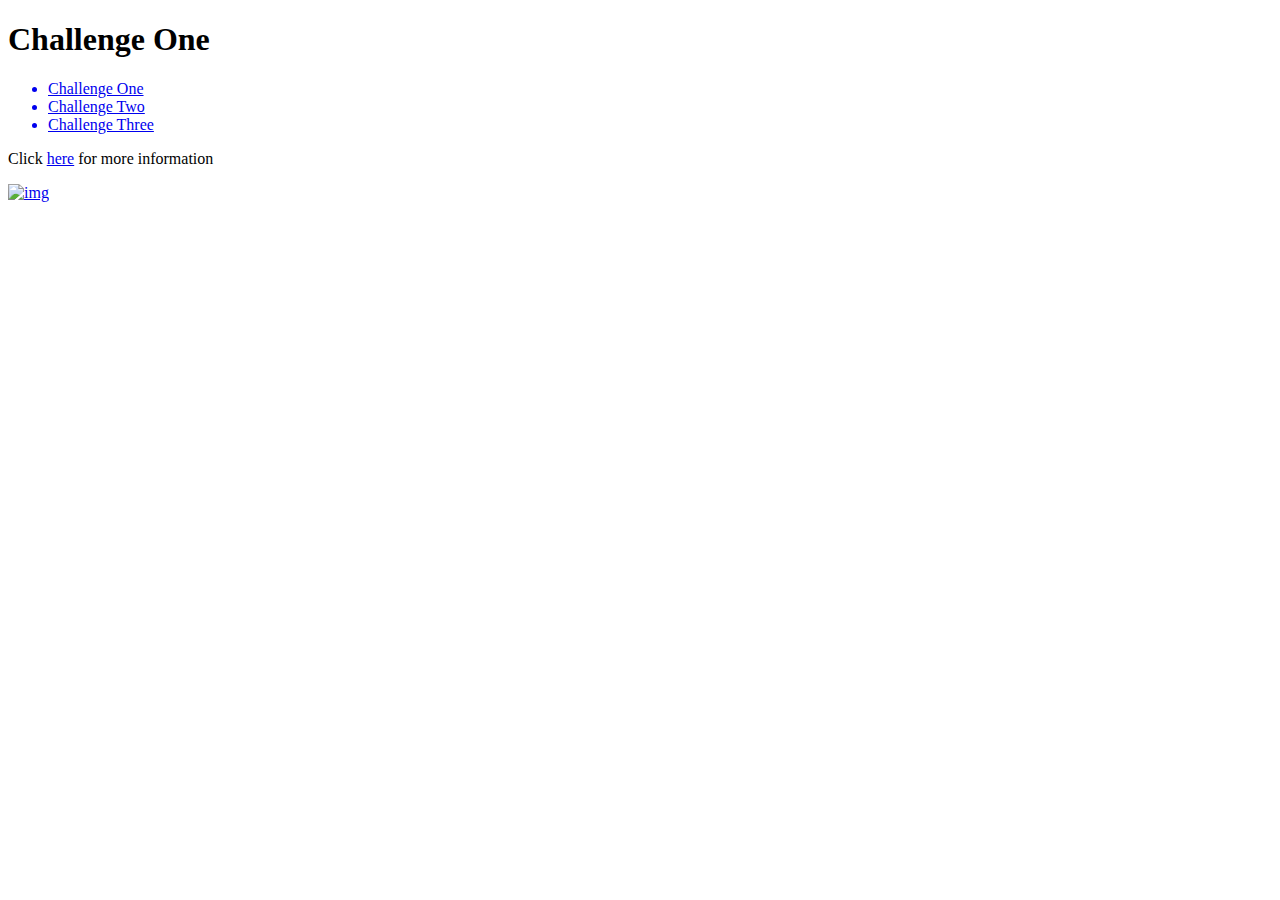
==== index.html @ 9a5972f7 "Challenge One" ====
<!DOCTYPE html>
<html lang="en">
<head>
  <meta charset="UTF-8">
  <meta name="viewport" content="width=device-width, initial-scale=1.0">
  <meta http-equiv="X-UA-Compatible" content="ie=edge">
  <link rel="stylesheet" href="style.css">
  <title>Harry McVicar</title>
</head>
<body>
  <h1>Challenge One</h1>
  <ul>
    <a href="index.html"><li>Challenge One</li></a>
    <a href="challenge2.html"><li>Challenge Two</li></a>
    <a href="challenge3.html"><li>Challenge Three</li></a>
  </ul>
  <p>Click <a href="#">here</a> for more information</p>
  <a href="https://www.wikipedia.org/" target="blank"><img src="https://cdn.pixabay.com/photo/2016/03/06/05/03/rocks-1239727_1280.jpg" alt="img"></a>
</body>
</html>
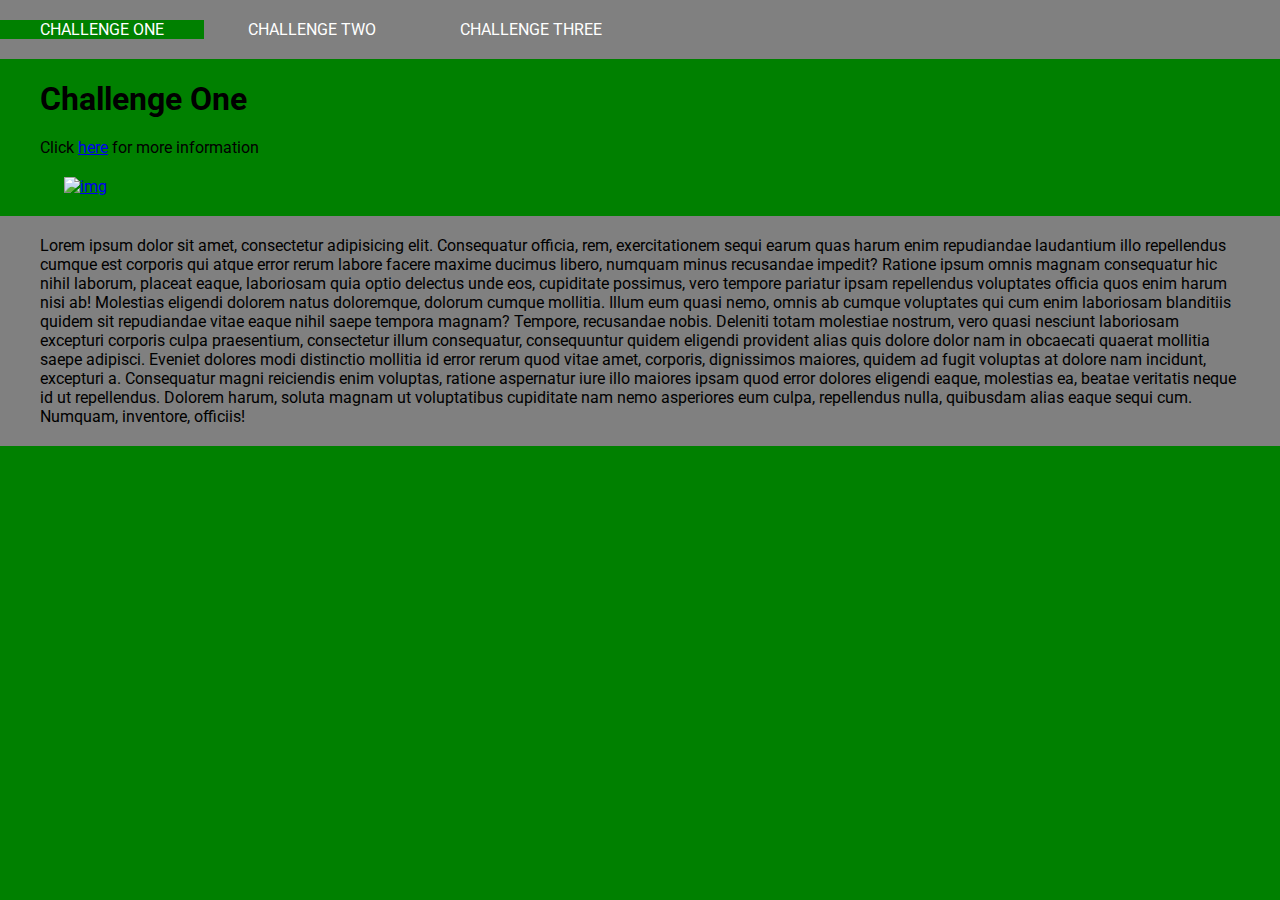
==== commit 3c195ed4: "Challenge Two" ====
--- a/index.html
+++ b/index.html
@@ -4,17 +4,25 @@
   <meta charset="UTF-8">
   <meta name="viewport" content="width=device-width, initial-scale=1.0">
   <meta http-equiv="X-UA-Compatible" content="ie=edge">
+  <link href="https://fonts.googleapis.com/css2?family=Roboto&display=swap" rel="stylesheet">
   <link rel="stylesheet" href="style.css">
   <title>Harry McVicar</title>
 </head>
 <body>
+  <header>
+    <nav>
+      <ul>
+        <a href="index.html"><li>CHALLENGE ONE</li></a>
+        <a href="challenge2.html"><li>CHALLENGE TWO</li></a>
+        <a href="challenge3.html"><li>CHALLENGE THREE</li></a>
+      </ul>
+    </nav>
+  </header>
   <h1>Challenge One</h1>
-  <ul>
-    <a href="index.html"><li>Challenge One</li></a>
-    <a href="challenge2.html"><li>Challenge Two</li></a>
-    <a href="challenge3.html"><li>Challenge Three</li></a>
-  </ul>
   <p>Click <a href="#">here</a> for more information</p>
   <a href="https://www.wikipedia.org/" target="blank"><img src="https://cdn.pixabay.com/photo/2016/03/06/05/03/rocks-1239727_1280.jpg" alt="img"></a>
+  <section class="section">
+    <p>Lorem ipsum dolor sit amet, consectetur adipisicing elit. Consequatur officia, rem, exercitationem sequi earum quas harum enim repudiandae laudantium illo repellendus cumque est corporis qui atque error rerum labore facere maxime ducimus libero, numquam minus recusandae impedit? Ratione ipsum omnis magnam consequatur hic nihil laborum, placeat eaque, laboriosam quia optio delectus unde eos, cupiditate possimus, vero tempore pariatur ipsam repellendus voluptates officia quos enim harum nisi ab! Molestias eligendi dolorem natus doloremque, dolorum cumque mollitia. Illum eum quasi nemo, omnis ab cumque voluptates qui cum enim laboriosam blanditiis quidem sit repudiandae vitae eaque nihil saepe tempora magnam? Tempore, recusandae nobis. Deleniti totam molestiae nostrum, vero quasi nesciunt laboriosam excepturi corporis culpa praesentium, consectetur illum consequatur, consequuntur quidem eligendi provident alias quis dolore dolor nam in obcaecati quaerat mollitia saepe adipisci. Eveniet dolores modi distinctio mollitia id error rerum quod vitae amet, corporis, dignissimos maiores, quidem ad fugit voluptas at dolore nam incidunt, excepturi a. Consequatur magni reiciendis enim voluptas, ratione aspernatur iure illo maiores ipsam quod error dolores eligendi eaque, molestias ea, beatae veritatis neque id ut repellendus. Dolorem harum, soluta magnam ut voluptatibus cupiditate nam nemo asperiores eum culpa, repellendus nulla, quibusdam alias eaque sequi cum. Numquam, inventore, officiis!</p>
+  </section>
 </body>
 </html>
--- a/style.css
+++ b/style.css
@@ -0,0 +1,45 @@
+* {
+  margin: 0px;
+  padding: 0px;
+  font-family: 'Roboto', sans-serif;
+}
+
+body {
+  background-color: green;
+}
+
+header {
+  background-color: grey;
+  top: 0px;
+  width: 100%;
+  position: fixed;
+}
+
+nav li {
+  display: inline-block;
+  padding: 20px 40px;
+  color: white;
+}
+
+nav a:hover {
+  background-color: green;
+}
+
+h1 {
+  padding: 80px 40px 0px 40px;
+}
+
+p {
+  padding: 20px 40px;
+}
+
+img {
+  display: block;
+  margin: 0 auto;
+  width: 90%;
+  padding-bottom: 20px;
+}
+
+.section {
+  background-color: grey;
+}
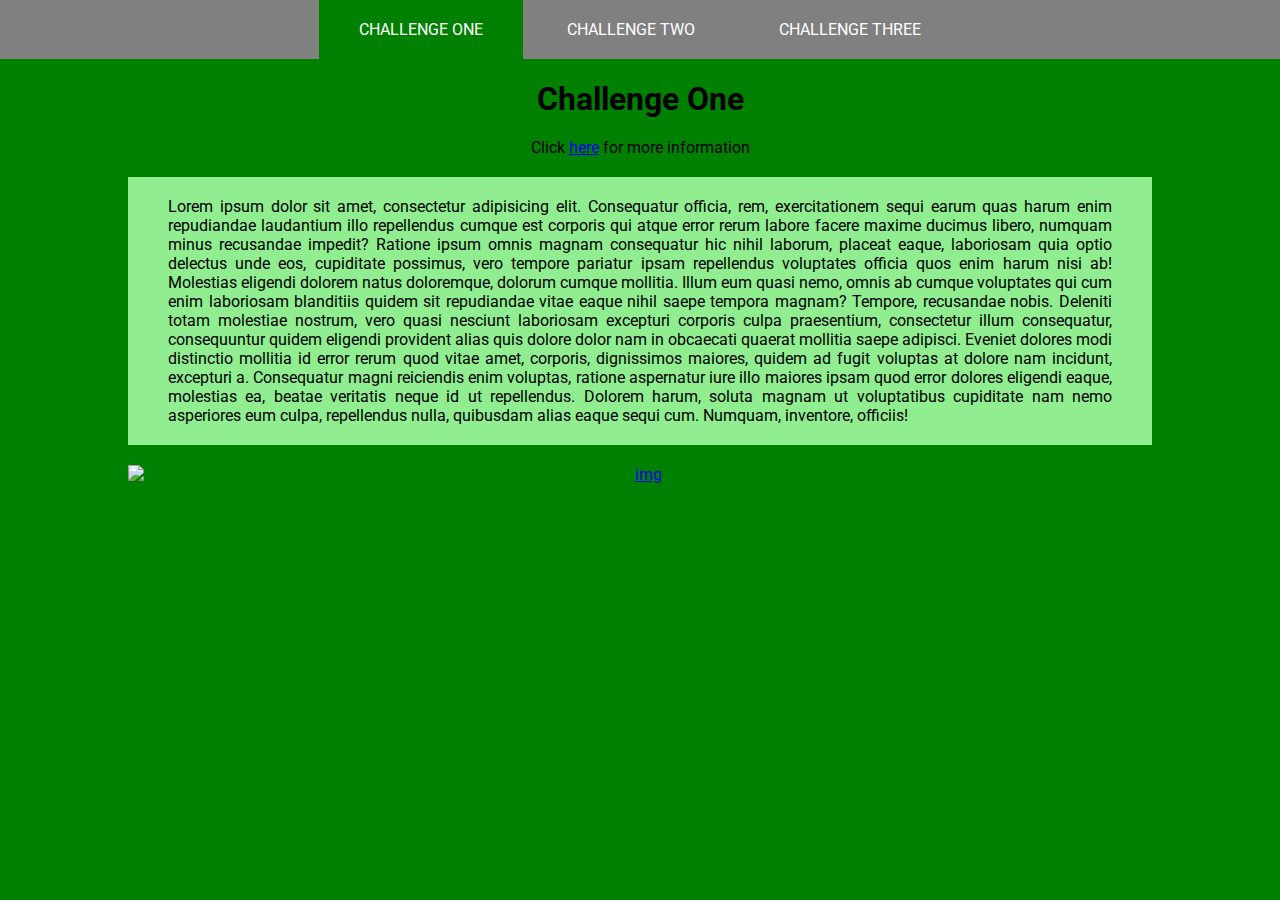
==== commit fa9f7880: "Challenge Three" ====
--- a/index.html
+++ b/index.html
@@ -12,7 +12,7 @@
   <header>
     <nav>
       <ul>
-        <a href="index.html"><li>CHALLENGE ONE</li></a>
+        <a href="index.html" class="active"><li>CHALLENGE ONE</li></a>
         <a href="challenge2.html"><li>CHALLENGE TWO</li></a>
         <a href="challenge3.html"><li>CHALLENGE THREE</li></a>
       </ul>
@@ -20,9 +20,11 @@
   </header>
   <h1>Challenge One</h1>
   <p>Click <a href="#">here</a> for more information</p>
-  <a href="https://www.wikipedia.org/" target="blank"><img src="https://cdn.pixabay.com/photo/2016/03/06/05/03/rocks-1239727_1280.jpg" alt="img"></a>
-  <section class="section">
-    <p>Lorem ipsum dolor sit amet, consectetur adipisicing elit. Consequatur officia, rem, exercitationem sequi earum quas harum enim repudiandae laudantium illo repellendus cumque est corporis qui atque error rerum labore facere maxime ducimus libero, numquam minus recusandae impedit? Ratione ipsum omnis magnam consequatur hic nihil laborum, placeat eaque, laboriosam quia optio delectus unde eos, cupiditate possimus, vero tempore pariatur ipsam repellendus voluptates officia quos enim harum nisi ab! Molestias eligendi dolorem natus doloremque, dolorum cumque mollitia. Illum eum quasi nemo, omnis ab cumque voluptates qui cum enim laboriosam blanditiis quidem sit repudiandae vitae eaque nihil saepe tempora magnam? Tempore, recusandae nobis. Deleniti totam molestiae nostrum, vero quasi nesciunt laboriosam excepturi corporis culpa praesentium, consectetur illum consequatur, consequuntur quidem eligendi provident alias quis dolore dolor nam in obcaecati quaerat mollitia saepe adipisci. Eveniet dolores modi distinctio mollitia id error rerum quod vitae amet, corporis, dignissimos maiores, quidem ad fugit voluptas at dolore nam incidunt, excepturi a. Consequatur magni reiciendis enim voluptas, ratione aspernatur iure illo maiores ipsam quod error dolores eligendi eaque, molestias ea, beatae veritatis neque id ut repellendus. Dolorem harum, soluta magnam ut voluptatibus cupiditate nam nemo asperiores eum culpa, repellendus nulla, quibusdam alias eaque sequi cum. Numquam, inventore, officiis!</p>
+  <section class="main">
+    <div class="text">
+      <p>Lorem ipsum dolor sit amet, consectetur adipisicing elit. Consequatur officia, rem, exercitationem sequi earum quas harum enim repudiandae laudantium illo repellendus cumque est corporis qui atque error rerum labore facere maxime ducimus libero, numquam minus recusandae impedit? Ratione ipsum omnis magnam consequatur hic nihil laborum, placeat eaque, laboriosam quia optio delectus unde eos, cupiditate possimus, vero tempore pariatur ipsam repellendus voluptates officia quos enim harum nisi ab! Molestias eligendi dolorem natus doloremque, dolorum cumque mollitia. Illum eum quasi nemo, omnis ab cumque voluptates qui cum enim laboriosam blanditiis quidem sit repudiandae vitae eaque nihil saepe tempora magnam? Tempore, recusandae nobis. Deleniti totam molestiae nostrum, vero quasi nesciunt laboriosam excepturi corporis culpa praesentium, consectetur illum consequatur, consequuntur quidem eligendi provident alias quis dolore dolor nam in obcaecati quaerat mollitia saepe adipisci. Eveniet dolores modi distinctio mollitia id error rerum quod vitae amet, corporis, dignissimos maiores, quidem ad fugit voluptas at dolore nam incidunt, excepturi a. Consequatur magni reiciendis enim voluptas, ratione aspernatur iure illo maiores ipsam quod error dolores eligendi eaque, molestias ea, beatae veritatis neque id ut repellendus. Dolorem harum, soluta magnam ut voluptatibus cupiditate nam nemo asperiores eum culpa, repellendus nulla, quibusdam alias eaque sequi cum. Numquam, inventore, officiis!</p>
+    </div>
+    <a href="https://www.wikipedia.org/" target="blank"><img src="https://cdn.pixabay.com/photo/2016/03/06/05/03/rocks-1239727_1280.jpg" alt="img"></a>
   </section>
 </body>
 </html>
--- a/style.css
+++ b/style.css
@@ -6,6 +6,7 @@
 
 body {
   background-color: green;
+  text-align: center;
 }
 
 header {
@@ -13,6 +14,7 @@
   top: 0px;
   width: 100%;
   position: fixed;
+  text-align: center;
 }
 
 nav li {
@@ -21,7 +23,7 @@
   color: white;
 }
 
-nav a:hover {
+nav li:hover, .active li {
   background-color: green;
 }
 
@@ -35,11 +37,17 @@
 
 img {
   display: block;
-  margin: 0 auto;
-  width: 90%;
-  padding-bottom: 20px;
+  width: 100%;
+  padding: 20px 0px;
 }
 
-.section {
-  background-color: grey;
+.main {
+  display: block;
+  width: 80%;
+  margin: 0 auto;
 }
+
+.text {
+  background-color: lightgreen;
+  text-align: justify;
+}
